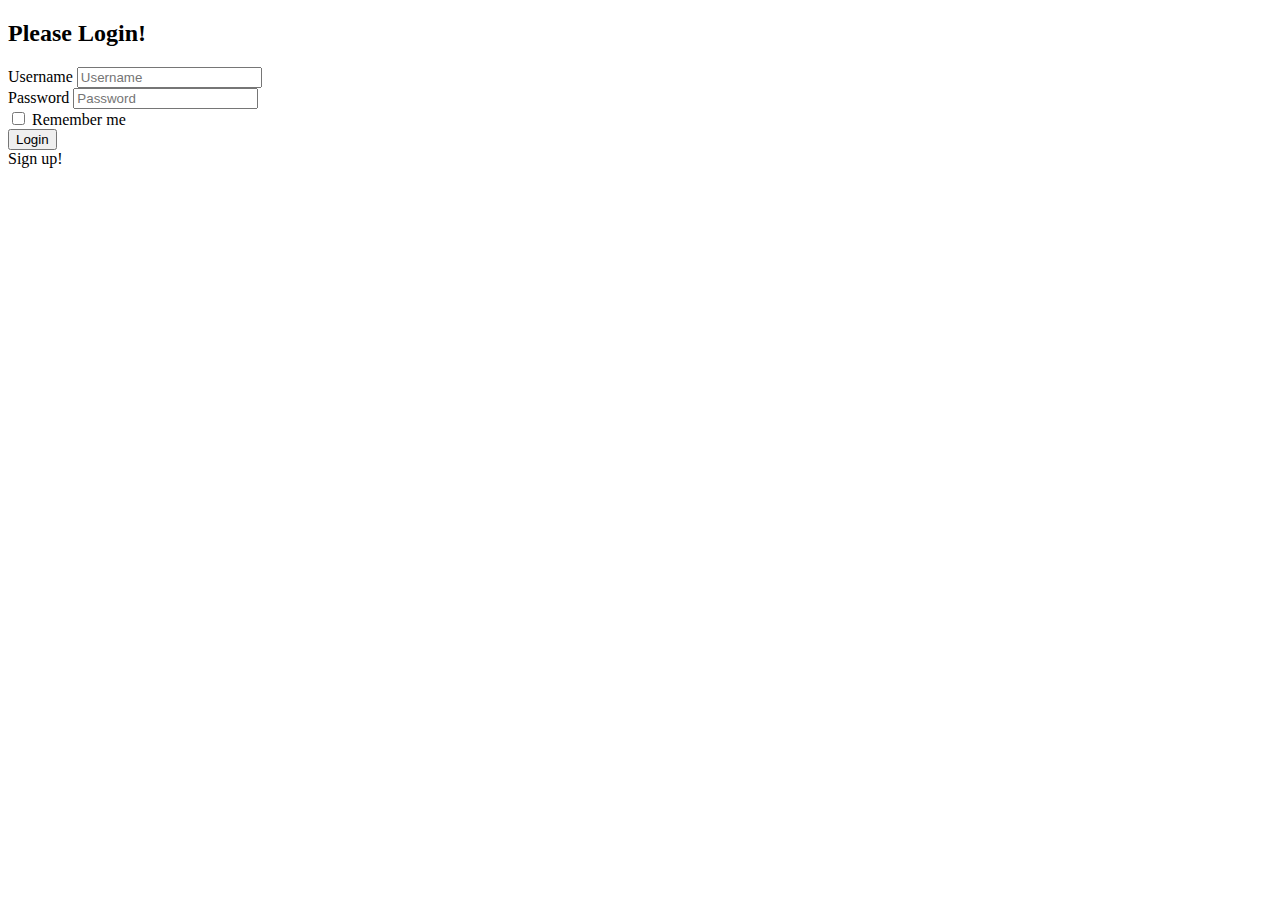
==== src/main/resources/templates/login/index.html @ 989ce0e6 "added login and signup" ====
<!DOCTYPE html>
<html lang="en" xmlns:th="http://www.w3.org/1999/xhtml">
<head></head>
<body>
    <div>
        <div>
            <div>
                <form th:action="@{/index}" method="post">
                    <h2> Please Login!</h2>
                    <div>
                        <label>Username</label>
                        <input type="text" placeholder="Username" name="username" />
                    </div>
                    <div>
                        <label>Password</label>
                        <input type="password" placeholder="Password"
                               name="password"/>
                    </div>
                    <div>
                        <input type="checkbox" name="remember-me"/> Remember me
                    </div>
                    <button type="submit">Login</button>
                </form>

                <div>
                    <a type="submit" th:href="@{/signup}">Sign up!</a>
                </div>
            </div>
        </div>
    </div>
</body>
</html>
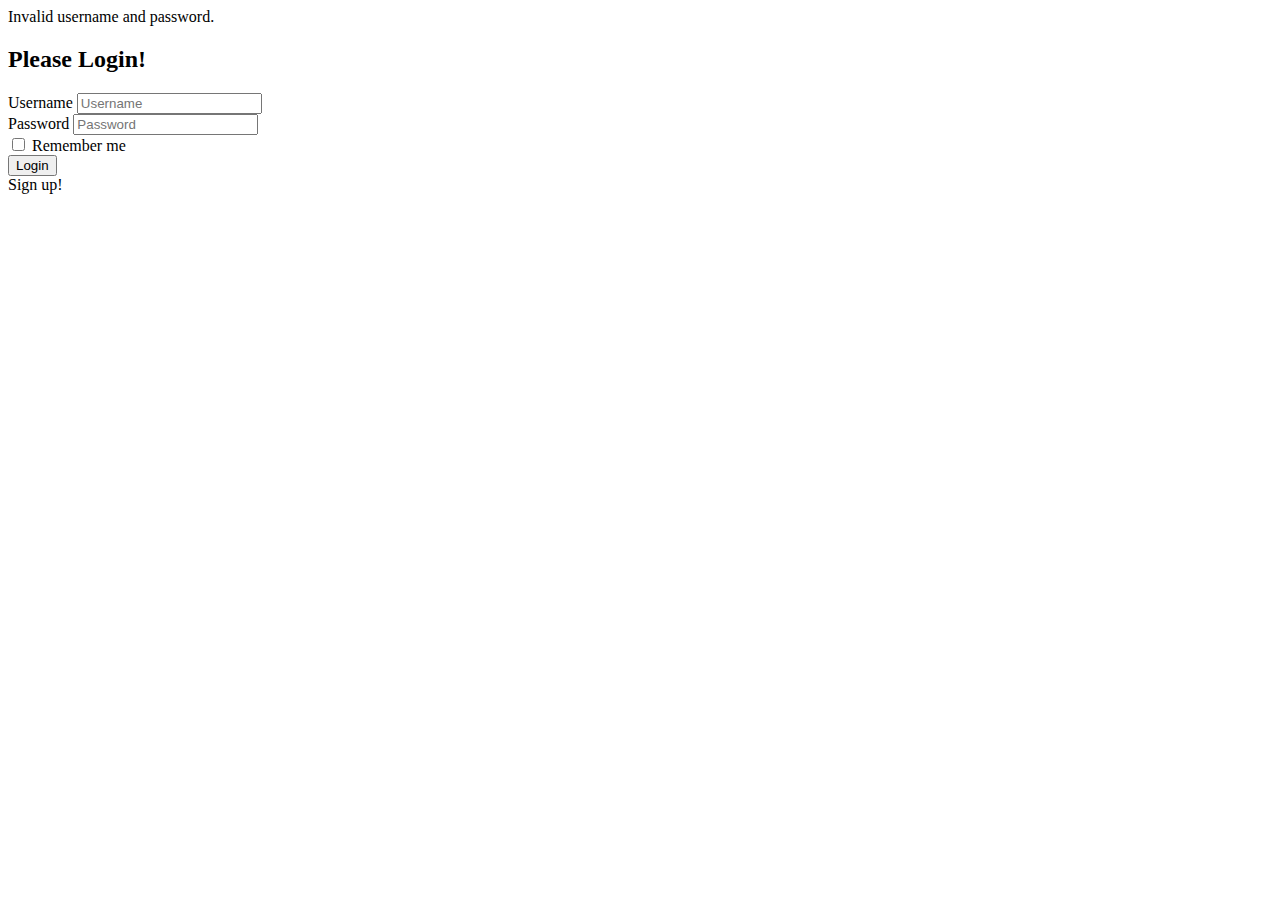
==== commit 576e8857: "added spring security for user authorization" ====
--- a/src/main/resources/templates/login/index.html
+++ b/src/main/resources/templates/login/index.html
@@ -3,9 +3,11 @@
 <head></head>
 <body>
     <div>
-        <div>
+        <div th:if="${param.error}">
+            Invalid username and password.
+        </div>
             <div>
-                <form th:action="@{/index}" method="post">
+                <form th:action="@{/login}" method="post">
                     <h2> Please Login!</h2>
                     <div>
                         <label>Username</label>
@@ -27,6 +29,5 @@
                 </div>
             </div>
         </div>
-    </div>
 </body>
 </html>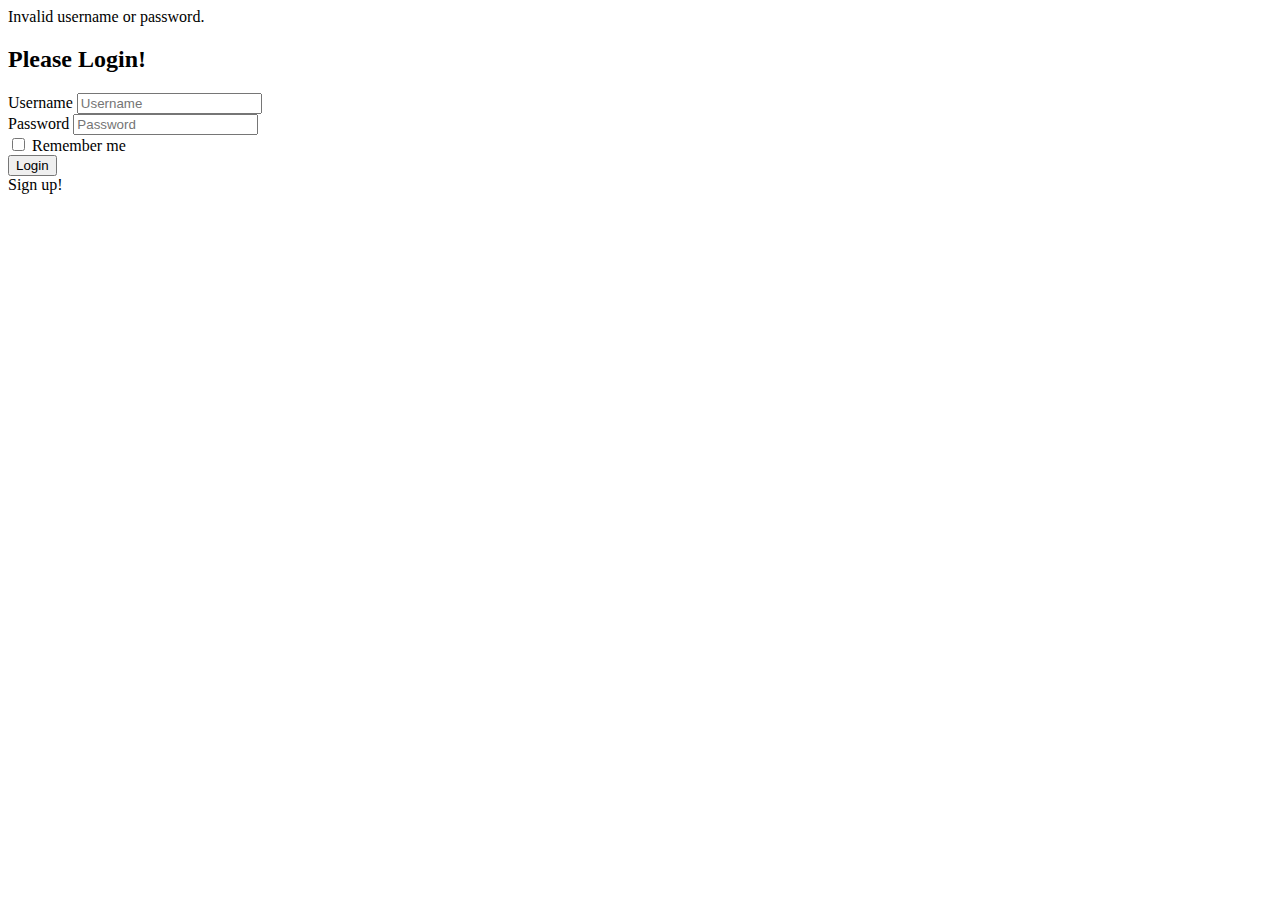
==== commit 2834c67c: "added user sign up validation" ====
--- a/src/main/resources/templates/login/index.html
+++ b/src/main/resources/templates/login/index.html
@@ -4,7 +4,7 @@
 <body>
     <div>
         <div th:if="${param.error}">
-            Invalid username and password.
+            Invalid username or password.
         </div>
             <div>
                 <form th:action="@{/login}" method="post">
